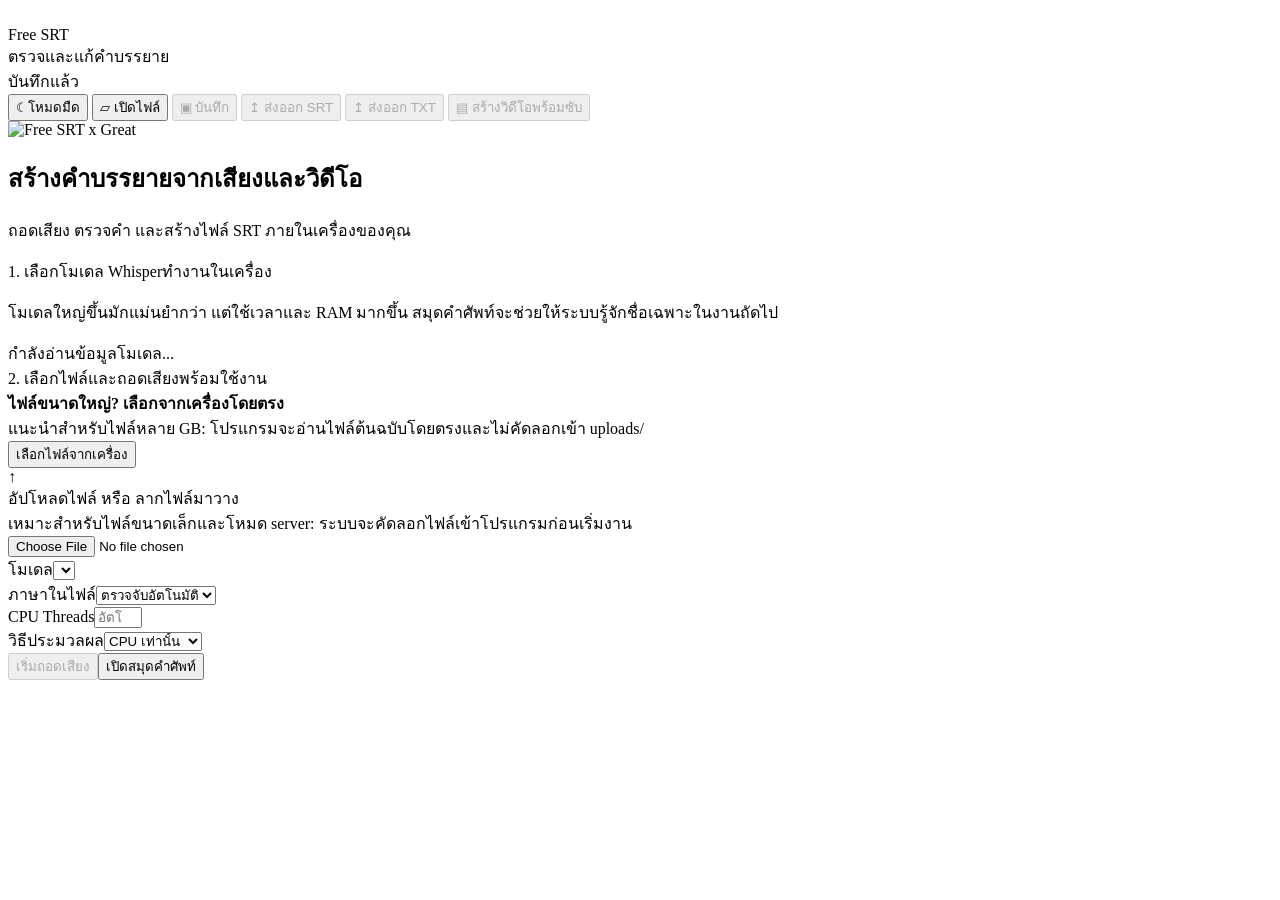
==== plugins/free_srt/templates/index.html @ d3c47951 "Initialize Tools Hub plugin monorepo" ====
<!DOCTYPE html>
<html lang="th" data-theme="light" data-base-url="{{ base_url|default('', true) }}">
<head>
  <meta charset="UTF-8">
  <meta name="viewport" content="width=device-width, initial-scale=1">
  <title>Free SRT</title>
  <link rel="icon" type="image/png" href="static/free-srt-great.png">
  <link rel="stylesheet" href="static/styles.css">
</head>
<body>
<header class="app-bar">
  <div class="brand-block">
    <img class="brand-logo" src="static/free-srt-great.png" alt=""><div class="brand" aria-label="Free SRT">Free <span>SRT</span></div>
    <div class="brand-divider"></div>
    <div class="page-title">ตรวจและแก้คำบรรยาย</div>
  </div>
  <div class="app-actions">
    <div class="save-state header-save-state"><span id="save-indicator" class="dot saved"></span><span id="save-label">บันทึกแล้ว</span></div>
    <button id="theme-toggle" class="theme-toggle" type="button" aria-label="เปลี่ยนธีม" title="เปลี่ยนธีม"><span class="theme-icon" aria-hidden="true">☾</span><span class="theme-label">โหมดมืด</span></button>
    <button id="header-open-file" class="top-action" type="button"><span aria-hidden="true">▱</span> เปิดไฟล์</button>
    <button id="header-save" class="top-action" type="button" disabled><span aria-hidden="true">▣</span> บันทึก</button>
    <button id="header-download-srt" class="top-action" type="button" disabled><span aria-hidden="true">↥</span> ส่งออก SRT</button>
    <button id="header-download-txt" class="top-action" type="button" disabled><span aria-hidden="true">↥</span> ส่งออก TXT</button>
    <button id="header-render" class="top-action primary-action" type="button" disabled><span aria-hidden="true">▤</span> สร้างวิดีโอพร้อมซับ</button>
  </div>
</header>

<main class="container">
  <section class="welcome" id="welcome-section">
    <img class="welcome-logo" src="static/free-srt-great.png" alt="Free SRT x Great">
    <h1>สร้างคำบรรยายจากเสียงและวิดีโอ</h1>
    <p>ถอดเสียง ตรวจคำ และสร้างไฟล์ SRT ภายในเครื่องของคุณ</p>
  </section>

  <section id="recovery-card" class="recovery-card" hidden>
    <div><strong>พบคำบรรยายที่สำรองอัตโนมัติ</strong><p id="recovery-summary" class="hint"></p></div>
    <div class="recovery-actions"><button id="discard-backup" class="secondary">ไม่ใช้ข้อมูลสำรอง</button><button id="restore-backup">กู้คืนคำบรรยาย</button></div>
  </section>

  <section class="card" id="models-section">
    <div class="card-title"><span>1. เลือกโมเดล Whisper</span><span class="badge">ทำงานในเครื่อง</span></div>
    <p class="hint">โมเดลใหญ่ขึ้นมักแม่นยำกว่า แต่ใช้เวลาและ RAM มากขึ้น สมุดคำศัพท์จะช่วยให้ระบบรู้จักชื่อเฉพาะในงานถัดไป</p>
    <div id="model-list" class="model-list"><div class="hint">กำลังอ่านข้อมูลโมเดล...</div></div>
  </section>

  <section class="card" id="transcribe-section">
    <div class="card-title"><span>2. เลือกไฟล์และถอดเสียง</span><span id="job-status" class="badge">พร้อมใช้งาน</span></div>
    <div class="local-picker"><div><strong>ไฟล์ขนาดใหญ่? เลือกจากเครื่องโดยตรง</strong><div class="hint">แนะนำสำหรับไฟล์หลาย GB: โปรแกรมจะอ่านไฟล์ต้นฉบับโดยตรงและไม่คัดลอกเข้า uploads/</div></div><button id="choose-local-file" class="success">เลือกไฟล์จากเครื่อง</button></div>
    <div id="local-preflight" class="preflight" hidden></div>
    <div id="upload-zone" class="upload-zone">
      <div class="upload-icon">↑</div><div class="upload-text">อัปโหลดไฟล์ หรือ ลากไฟล์มาวาง</div>
      <div class="hint">เหมาะสำหรับไฟล์ขนาดเล็กและโหมด server: ระบบจะคัดลอกไฟล์เข้าโปรแกรมก่อนเริ่มงาน</div>
      <input id="file-input" type="file" accept="audio/*,video/*">
    </div>
    <div id="file-info"></div>
    <div class="settings">
      <div><label for="model-select">โมเดล</label><select id="model-select"></select></div>
      <div><label for="language">ภาษาในไฟล์</label><select id="language"><option value="auto">ตรวจจับอัตโนมัติ</option><option value="th">ภาษาไทย</option><option value="en">English</option><option value="ja">日本語</option><option value="zh">中文</option><option value="ko">한국어</option></select></div>
      <div><label for="threads">CPU Threads</label><input id="threads" type="number" min="1" max="64" placeholder="อัตโนมัติ"></div>
      <div><label for="compute-mode">วิธีประมวลผล</label><select id="compute-mode"><option value="cpu">CPU เท่านั้น</option><option value="gpu">เร่งด้วย GPU</option></select></div>
      <div id="gpu-backend-wrap" hidden><label for="gpu-backend">GPU Backend</label><select id="gpu-backend"><option value="auto">อัตโนมัติ</option><option value="cuda">NVIDIA CUDA</option><option value="vulkan">Vulkan</option></select></div>
    </div>
    <div id="gpu-runtime-panel" class="preflight" hidden><strong id="gpu-runtime-title">GPU acceleration</strong><span id="gpu-runtime-message" class="hint"></span><button id="gpu-runtime-download" class="secondary" type="button" hidden>ดาวน์โหลดส่วนเสริม GPU</button><button id="gpu-runtime-cancel" class="danger" type="button" hidden>ยกเลิกการดาวน์โหลด</button></div>
    <div class="center-actions"><button id="start-btn" disabled>เริ่มถอดเสียง</button><button id="open-glossary-top" class="secondary">เปิดสมุดคำศัพท์</button></div>
    <div id="progress-container" class="terminal" hidden>
      <div class="progress-header"><strong id="progress-status">กำลังอัปโหลด...</strong><span id="progress-percent">0%</span></div>
      <div class="progress"><div id="job-progress" style="width:0"></div></div>
      <div id="progress-eta" class="eta-text" aria-live="polite">กำลังประเมินเวลา...</div>
      <div class="job-actions"><button id="cancel-job" class="danger">ยกเลิกงาน</button></div>
      <div id="logs" class="logs"></div>
    </div>
  </section>

  <section id="editor-section" class="editor-shell" hidden>
    <div class="editor-meta">
      <div><strong id="editor-file-name">Subtitle Editor</strong><span id="editor-backup-state" class="backup-state">สำรองอัตโนมัติพร้อมทำงาน</span><span class="hint">แก้ไขด้านขวา แล้วดูผลบนวิดีโอได้ทันที</span></div>
      <div class="editor-meta-actions"><button id="reset-srt" class="subtle-action">คืนค่าต้นฉบับ</button><button id="open-glossary" class="subtle-action">สมุดคำศัพท์</button></div>
    </div>

    <div class="editor-workspace">
      <div class="preview-column">
        <div class="media-panel">
          <div class="media-stage">
            <div id="media-host"></div>
            <button id="subtitle-overlay" class="subtitle-overlay" type="button" hidden aria-label="แก้คำบรรยายที่กำลังแสดง"></button>
          </div>
          <div class="media-help"><span><kbd>Space</kbd> เล่น/หยุด</span><span><kbd>Ctrl+S</kbd> บันทึก</span><span><kbd>Ctrl+Z</kbd> ย้อนกลับ</span></div>
        </div>
      </div>

      <div class="cue-column">
        <div class="editor-toolbar">
          <div class="tool-group history-tools"><button id="undo" class="icon-btn" title="ย้อนกลับ" disabled>↶</button><button id="redo" class="icon-btn" title="ทำซ้ำ" disabled>↷</button></div>
          <button id="toggle-find" class="icon-btn" title="ค้นหา/แทนที่">⌕</button>
          <button id="play-current" class="toolbar-play" type="button">▶ <span>เล่นช่วงนี้</span></button>
          <div class="style-control font-control"><label for="subtitle-font">ฟอนต์</label><select id="subtitle-font"><option>กำลังอ่านข้อมูลฟอนต์...</option></select></div>
          <div class="style-control size-control"><label for="subtitle-font-size">ขนาด</label><input id="subtitle-font-size" type="number" min="18" max="72" step="0.5" value="36"></div>
          <button id="toggle-subtitle-style" class="icon-btn style-toggle" type="button" title="ปรับเส้นขอบ พื้นหลัง เงา และตำแหน่ง" aria-expanded="false" aria-controls="subtitle-style-panel">Aa</button>
          <button id="add-cue" class="icon-btn add-cue-top" title="เพิ่มบรรทัด">＋</button>
        </div>

        <div id="subtitle-style-panel" class="subtitle-style-panel" hidden>
          <div class="subtitle-style-heading"><strong>รูปแบบคำบรรยาย</strong><span class="hint">พรีวิวจำลองสเกลเดียวกับ FFmpeg ตามขนาดเฟรมวิดีโอ</span></div>
          <label class="range-control" for="subtitle-outline"><span>เส้นขอบ (Stroke)</span><output id="subtitle-outline-value" for="subtitle-outline">2.00</output><input id="subtitle-outline" type="range" min="0" max="6" step="0.25" value="2"></label>
          <label class="range-control" for="subtitle-shadow"><span>เงา (Shadow)</span><output id="subtitle-shadow-value" for="subtitle-shadow">0.00</output><input id="subtitle-shadow" type="range" min="0" max="6" step="0.25" value="0"></label>
          <label class="switch-control" for="subtitle-background"><span><strong>พื้นหลัง</strong><small>แถบดำโปร่งด้านหลังข้อความ</small></span><input id="subtitle-background" type="checkbox" checked><span class="switch-track" aria-hidden="true"></span></label>
          <div class="position-control"><label for="subtitle-position">ตำแหน่งแนวตั้ง</label><select id="subtitle-position"><option value="top">ด้านบน</option><option value="middle">กึ่งกลาง</option><option value="bottom" selected>ด้านล่าง</option></select></div>
          <label class="range-control margin-control" for="subtitle-margin"><span>ระยะจากขอบ</span><output id="subtitle-margin-value" for="subtitle-margin">48.0</output><input id="subtitle-margin" type="range" min="0" max="240" step="0.5" value="48"></label>
        </div>

        <div id="find-panel" class="find-panel" hidden>
          <div><label for="find-text">ค้นหา</label><input id="find-text" type="text" placeholder="คำที่ต้องการค้นหา"></div>
          <div><label for="replace-text">แทนที่ด้วย</label><input id="replace-text" type="text" placeholder="คำที่ถูกต้อง"></div>
          <label class="check"><input id="match-case" type="checkbox"> ตัวพิมพ์ตรงกัน</label>
          <button id="replace-all">แทนที่ทั้งหมด</button><span id="replace-result" class="hint"></span>
        </div>

        <div class="cue-header"><span>#</span><span>เวลา</span><span>ข้อความคำบรรยาย</span><span>ระยะเวลา</span></div>
        <div id="cue-list" class="cue-list"></div>
        <div class="editor-footer"><button id="add-cue-bottom" class="secondary">＋ เพิ่มบรรทัดท้ายรายการ</button></div>

        <div class="quality-bar">
          <div><strong>⚠ ตรวจสอบคุณภาพ</strong><span id="quality-summary" class="hint"> กำลังตรวจ...</span></div>
          <div class="quality-actions"><button id="next-quality-issue" class="secondary" disabled>ปัญหาถัดไป ↓</button><div id="quality-filters" class="quality-filters"></div></div>
        </div>
      </div>
    </div>

    <section id="render-panel" class="render-panel">
      <div class="render-heading"><div><h3>ผลการเรนเดอร์</h3><p class="hint">สร้างไฟล์ MP4 ที่ฝังคำบรรยายล่าสุดลงในวิดีโอ</p></div><button id="start-render" class="success">สร้างวิดีโอพร้อมซับ</button></div>
      <div id="render-progress" class="terminal" hidden>
        <div class="progress-header"><strong id="render-status">กำลังเตรียมวิดีโอ...</strong><span id="render-percent">0%</span></div>
        <div class="progress"><div id="render-progress-bar" style="width:0"></div></div>
        <div id="render-eta" class="eta-text" aria-live="polite">กำลังประเมินเวลา...</div>
        <div class="job-actions"><button id="cancel-render" class="danger">ยกเลิกการสร้างวิดีโอ</button></div>
        <div id="render-logs" class="logs"></div>
      </div>
      <div id="render-result" class="render-result" hidden>
        <div><strong>วิดีโอพร้อมซับสร้างเสร็จแล้ว</strong><p class="hint">นี่คือไฟล์ MP4 ผลลัพธ์จริงที่ฝังคำบรรยายแล้ว</p></div>
        <video id="render-output-player" controls preload="metadata"></video>
        <button id="download-video" class="success">ดาวน์โหลดวิดีโอ</button>
      </div>
    </section>
  </section>
</main>

<dialog id="glossary-dialog">
  <div class="dialog-head"><div><h2>สมุดคำศัพท์</h2><p>บันทึกชื่อเฉพาะหรือคำที่ระบบมักฟังผิด เพื่อใช้กับงานนี้และช่วย Whisper ในรอบถัดไป</p></div><button id="close-glossary" class="icon-only" aria-label="ปิด">×</button></div>
  <div class="glossary-guide"><strong>ตัวอย่าง:</strong> “พรีเมียโปร” → “Premiere Pro” หรือ “คร” → เว้นว่างเพื่อลบคำ</div>
  <div class="glossary-columns"><span>คำที่มักพบผิด/ต้องการลบ</span><span>คำที่ถูกต้อง (เว้นว่าง = ลบ)</span><span></span></div>
  <div id="glossary-list"></div>
  <div class="glossary-tools"><button id="add-term" class="secondary">＋ เพิ่มคำ</button><button id="import-glossary" class="secondary">นำเข้า</button><button id="export-glossary" class="secondary">ส่งออก</button><input id="glossary-import-file" type="file" accept=".json,.txt,.csv" hidden></div>
  <div class="dialog-actions"><span id="glossary-message" class="hint"></span><button id="apply-glossary" class="secondary">ใช้กับคำบรรยายนี้</button><button id="save-glossary">บันทึกสมุดคำศัพท์</button></div>
</dialog>
<div id="toast" role="status" aria-live="polite"></div>
<div hidden aria-hidden="true"><button id="save-srt" type="button"></button><button id="download-srt" type="button"></button><button id="download-txt" type="button"></button></div>
<script type="module" src="static/app.js"></script>
</body>
</html>
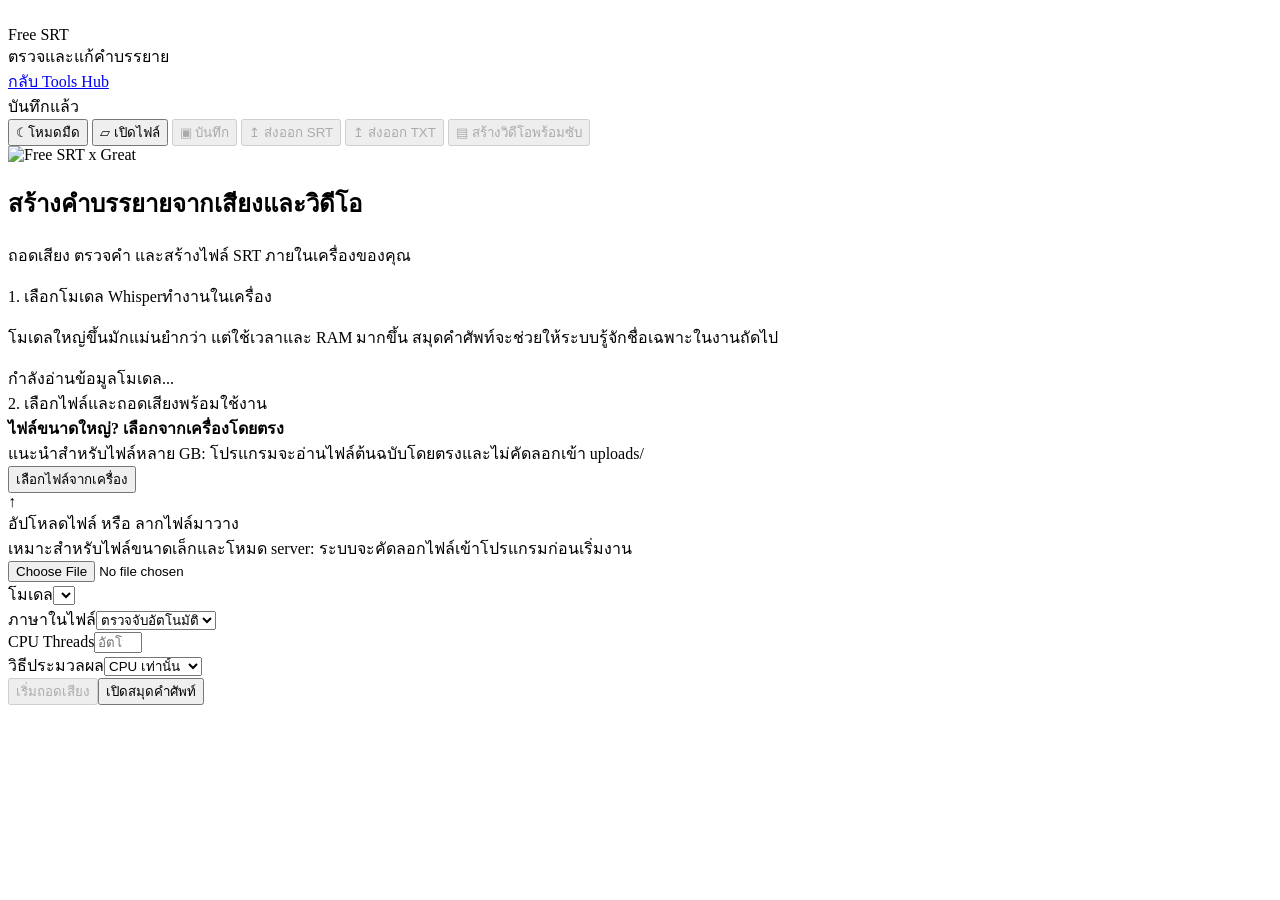
==== commit e15f6a38: "Release Image Universal Tools 0.1.0" ====
--- a/plugins/free_srt/templates/index.html
+++ b/plugins/free_srt/templates/index.html
@@ -15,6 +15,7 @@
     <div class="page-title">ตรวจและแก้คำบรรยาย</div>
   </div>
   <div class="app-actions">
+    <a class="hub-back-link top-action" href="/">กลับ Tools Hub</a>
     <div class="save-state header-save-state"><span id="save-indicator" class="dot saved"></span><span id="save-label">บันทึกแล้ว</span></div>
     <button id="theme-toggle" class="theme-toggle" type="button" aria-label="เปลี่ยนธีม" title="เปลี่ยนธีม"><span class="theme-icon" aria-hidden="true">☾</span><span class="theme-label">โหมดมืด</span></button>
     <button id="header-open-file" class="top-action" type="button"><span aria-hidden="true">▱</span> เปิดไฟล์</button>
